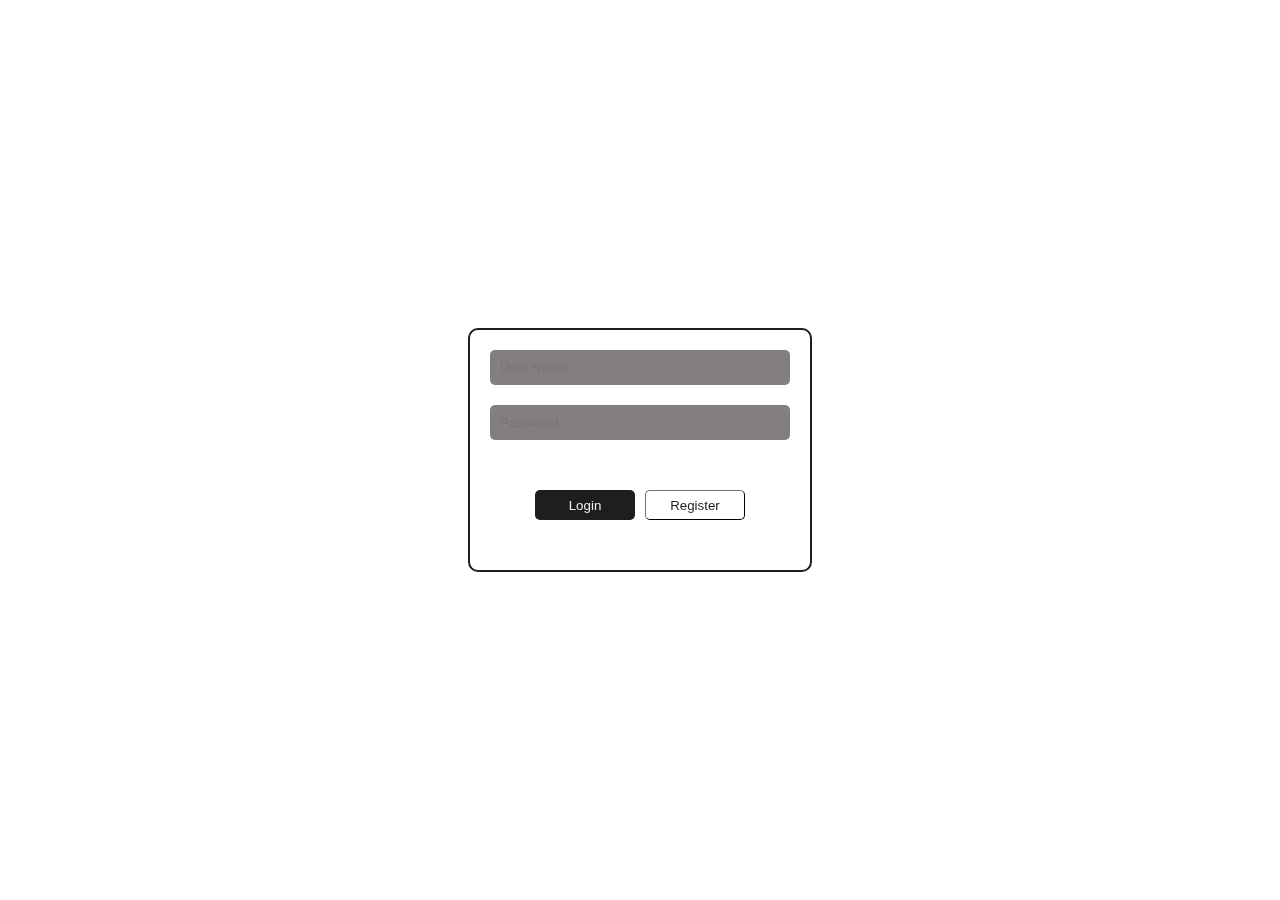
==== src/main/resources/static/index.html @ 62e95147 "Added base login page" ====
<!DOCTYPE html>
<html lang="en">
<head>
    <meta charset="UTF-8">
    <meta name="viewport" content="width=device-width, initial-scale=1.0">
    <title>Login Page</title>
    <link rel="stylesheet" type="text/css" href="style.css">
</head>
<body>

<div id="container">
    <div id="inputContainer">
        <label for="username"></label><input type="text" id="username" placeholder="User Name">
        <label for="password"></label><input type="password" id="password" placeholder="Password">
    </div>

    <div id="buttonContainer">
        <button class="loginButton" onclick="loginSubmit()">Login</button>
        <button class="registerButton" onclick="registerUser()">Register</button>
    </div>
</div>


</body>
</html>

<script>
    // var usernameValue = document.getElementById("username").value;
    // var passwordValue = document.getElementById("password").value;

    function loginSubmit() {
        const usernameValue = document.getElementById("username").value;
        const passwordValue = document.getElementById("password").value;

        if (usernameValue === "Peti" && passwordValue === "jelszo") {
            alert("Welcome, " + usernameValue + "!")
        } else {
            alert("Try again!")
        }
    }

    function registerUser() {
        if (usernameValue !== "" || passwordValue !== "") {
            alert("Please give information to register")
        } else {
            alert("Registered!")
        }
    }
</script>
---- src/main/resources/static/style.css ----
body {
    font-family: Arial, sans-serif;
    margin: 0;
    padding: 0;
    display: flex;
    justify-content: center;
    align-items: center;
    height: 100vh;
    background-image: url("bg3.png");
    background-repeat: no-repeat;
    background-size: cover;
    background-position: center;
}

#buttonContainer {
    display: flex;
    justify-content: center;
    align-items: center;
    margin: auto;
}

.registerButton {
    background-color: transparent;
    border-color: #1e1e1e;
    color: #1e1e1e;
    border-width: 1px;
    border-radius: 5px;
    margin-left: 5px;
    margin-right: 30px;
    width: 100px;
    height: 30px;
}

.loginButton {
    background-color: #1e1e1e;
    color: rgb(239, 239, 239);
    border-width: 1px;
    border-color: transparent;
    border-radius: 5px;
    margin-left: 30px;
    margin-right: 5px;
    width: 100px;
    height: 30px;
}

#container {
    display: flex;
    flex-direction: column;
    width: 300px;
    height: 200px;
    padding: 20px;
    border: 2px solid #1e1e1e;
    border-radius: 10px;
    backdrop-filter: blur(10px);
}

#inputContainer input {
    width: 100%;
    padding: 8px;
    margin-bottom: 20px;
    border-radius: 5px;
    border-color: transparent;
    border-width: 2px;
    color: #ffffff;
    background-color: rgba(7, 0, 0, 0.5);
    box-sizing: border-box;
}

#inputContainer input:focus {
    border-color: aqua;
}

button:hover {
    background-color: #3d3d3d;
    border-color: transparent;
    color: white;
}
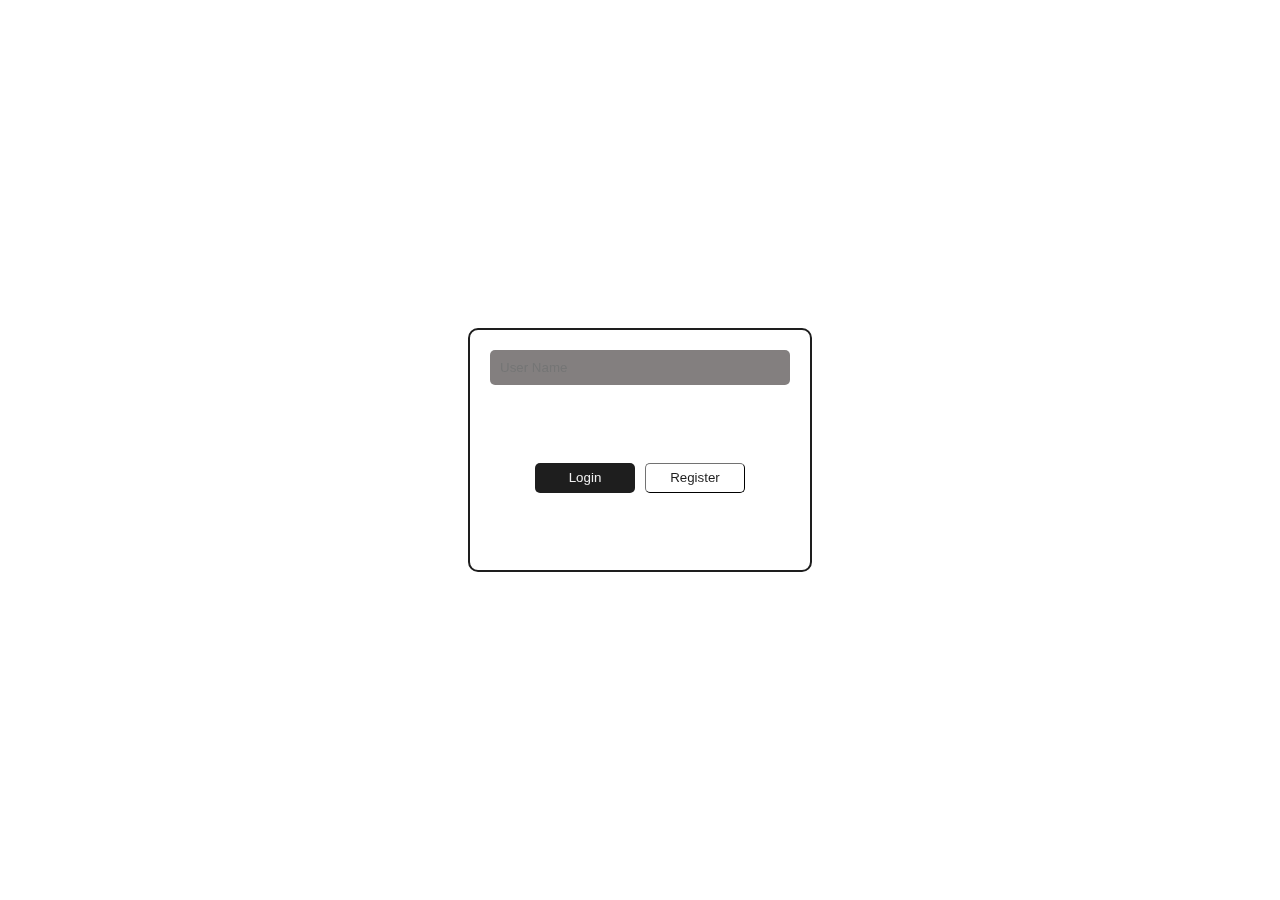
==== commit 41360fe1: "Added DTO" ====
--- a/src/main/resources/static/index.html
+++ b/src/main/resources/static/index.html
@@ -11,12 +11,12 @@
 <div id="container">
     <div id="inputContainer">
         <label for="username"></label><input type="text" id="username" placeholder="User Name">
-        <label for="password"></label><input type="password" id="password" placeholder="Password">
+<!--        <label for="password"></label><input type="password" id="password" placeholder="Password">-->
     </div>
 
     <div id="buttonContainer">
-        <button class="loginButton" onclick="loginSubmit()">Login</button>
-        <button class="registerButton" onclick="registerUser()">Register</button>
+        <button class="loginButton">Login</button>
+        <button class="registerButton">Register</button>
     </div>
 </div>
 
@@ -24,26 +24,3 @@
 </body>
 </html>
 
-<script>
-    // var usernameValue = document.getElementById("username").value;
-    // var passwordValue = document.getElementById("password").value;
-
-    function loginSubmit() {
-        const usernameValue = document.getElementById("username").value;
-        const passwordValue = document.getElementById("password").value;
-
-        if (usernameValue === "Peti" && passwordValue === "jelszo") {
-            alert("Welcome, " + usernameValue + "!")
-        } else {
-            alert("Try again!")
-        }
-    }
-
-    function registerUser() {
-        if (usernameValue !== "" || passwordValue !== "") {
-            alert("Please give information to register")
-        } else {
-            alert("Registered!")
-        }
-    }
-</script>